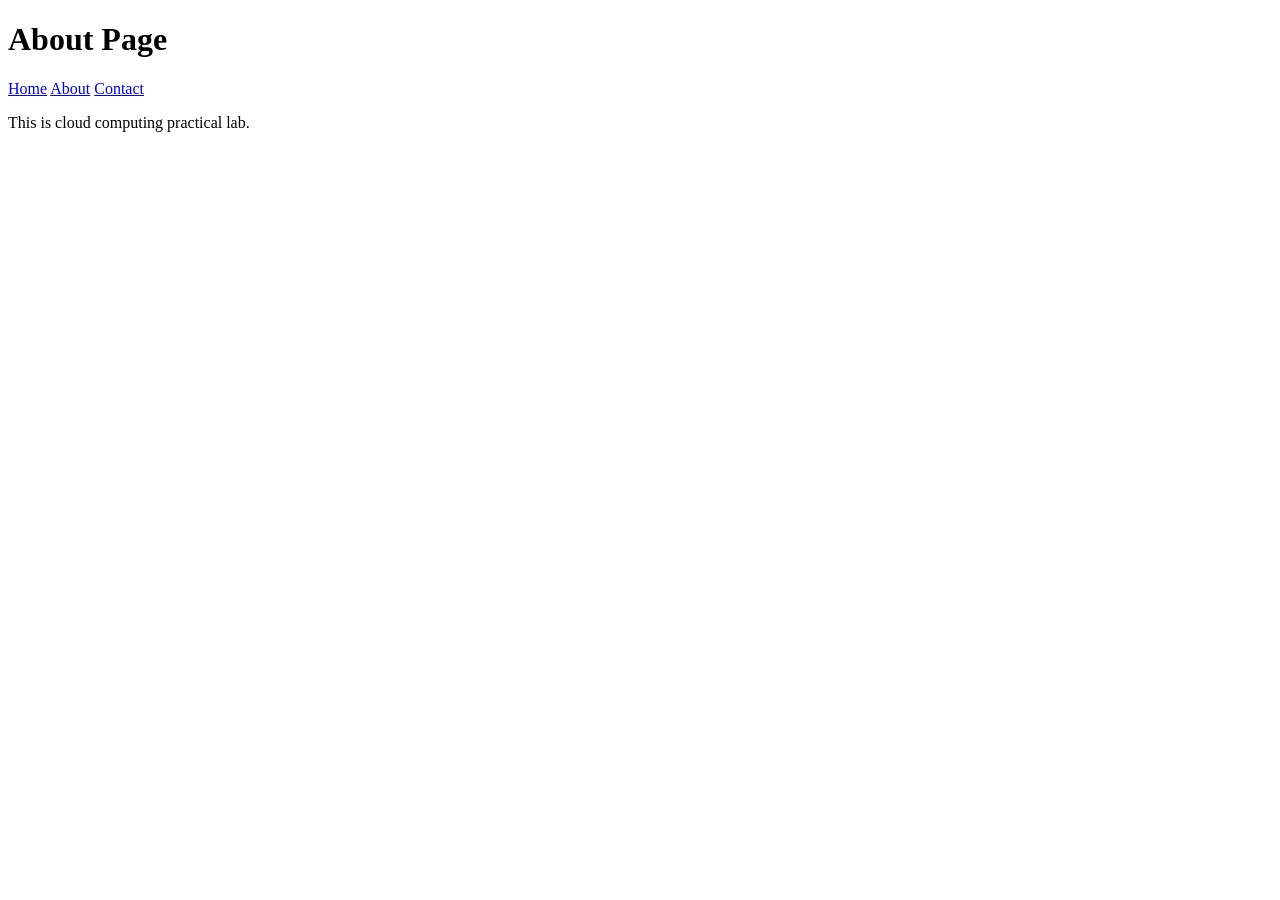
==== about.html @ 49f12608 "Create about.html" ====
<!DOCTYPE html>
<html>
<head>
    <title>About Page</title>
    <link rel="stylesheet" href="style.css">
</head>

<body>

    <h1>About Page</h1>

    <nav>
        <a href="index.html">Home</a>
        <a href="about.html">About</a>
        <a href="contact.html">Contact</a>
    </nav>

    <p>This is cloud computing practical lab.</p>

</body>
</html>
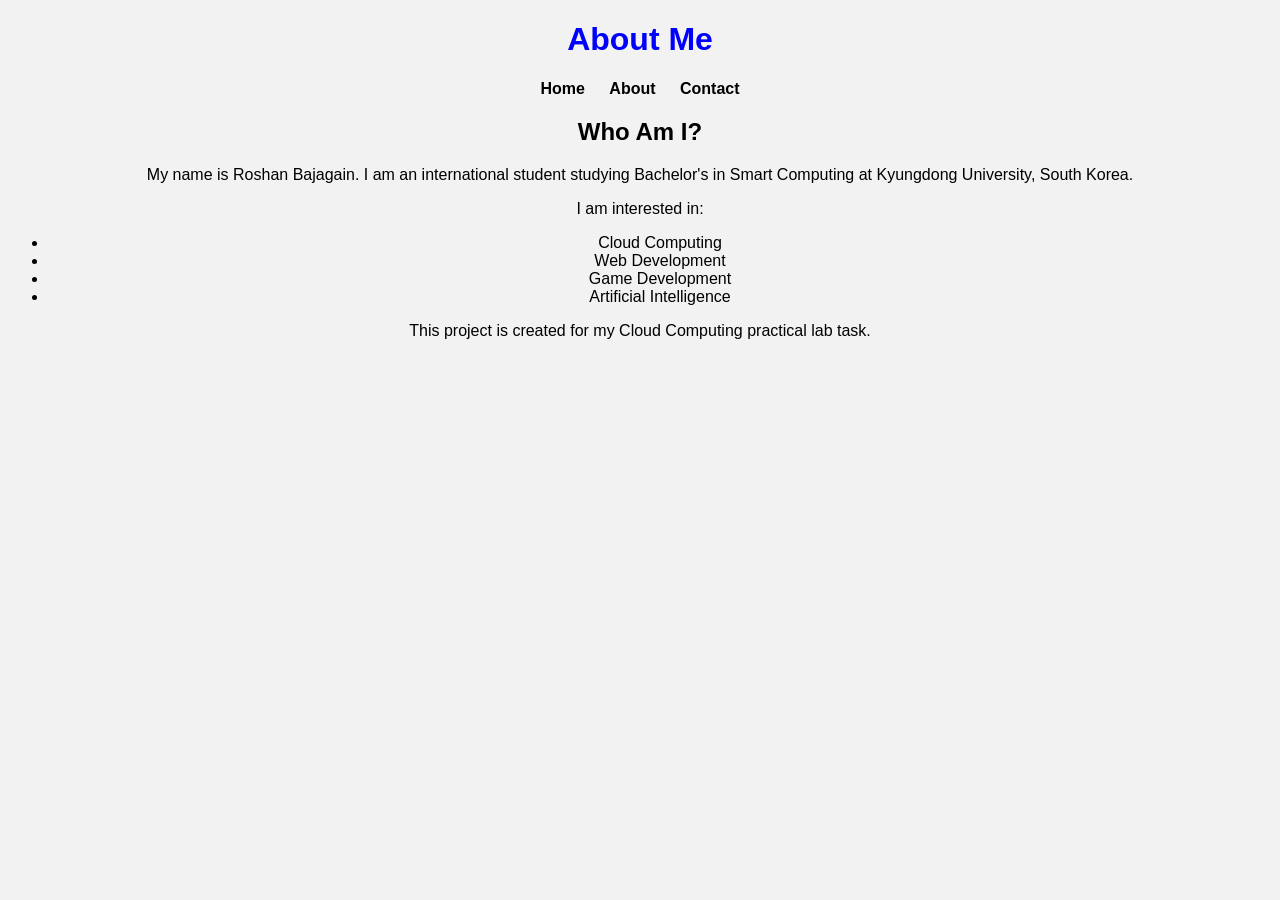
==== commit ccc26578: "Update about.html" ====
--- a/about.html
+++ b/about.html
@@ -1,13 +1,17 @@
 <!DOCTYPE html>
-<html>
+<html lang="en">
 <head>
-    <title>About Page</title>
+    <meta charset="UTF-8">
+    <meta name="viewport" content="width=device-width, initial-scale=1.0">
+    <title>About Roshan</title>
     <link rel="stylesheet" href="style.css">
 </head>
 
 <body>
 
-    <h1>About Page</h1>
+    <header>
+        <h1>About Me</h1>
+    </header>
 
     <nav>
         <a href="index.html">Home</a>
@@ -15,7 +19,29 @@
         <a href="contact.html">Contact</a>
     </nav>
 
-    <p>This is cloud computing practical lab.</p>
+    <section class="card">
+        <h2>Who Am I?</h2>
+
+        <p>
+            My name is Roshan Bajagain. I am an international student studying
+            Bachelor's in Smart Computing at Kyungdong University, South Korea.
+        </p>
+
+        <p>
+            I am interested in:
+        </p>
+
+        <ul>
+            <li>Cloud Computing</li>
+            <li>Web Development</li>
+            <li>Game Development</li>
+            <li>Artificial Intelligence</li>
+        </ul>
+
+        <p>
+            This project is created for my Cloud Computing practical lab task.
+        </p>
+    </section>
 
 </body>
 </html>
--- a/style.css
+++ b/style.css
@@ -0,0 +1,16 @@
+body{
+    font-family: Arial;
+    text-align: center;
+    background-color: #f2f2f2;
+}
+
+h1{
+    color: blue;
+}
+
+nav a{
+    margin: 10px;
+    text-decoration: none;
+    font-weight: bold;
+    color: black;
+}
